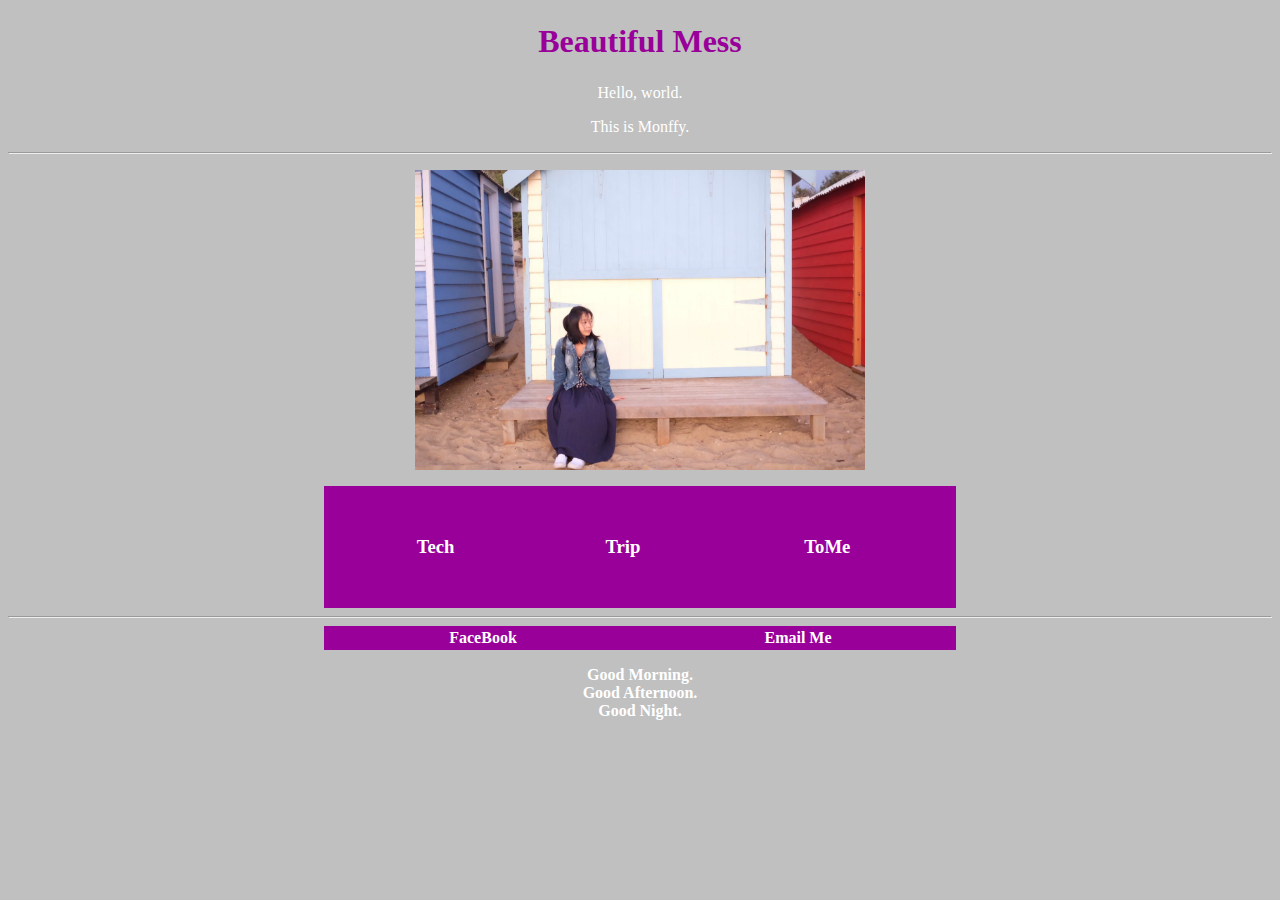
==== index.html @ 0dc156ee "Update index.html" ====
<!doctype html PUBLIC "-//W3C//DTD XHTML 1.0 Transitional//EN"
"http://www.w3.org/TR/xhtml1/DTD/xhtml1-transitional.dtd">

<html>
<head>
<title> Beautiful Mess </title>
<link rel="stylesheet" type="text/css" href="style.css"/>
</head>
<body>
<h1>Beautiful Mess</h1>
<p>Hello, world.</p>
<p>This is Monffy.</p>
<hr/>
<p>
</p>
<p>
<a href="http://monfffy.lofter.com/post/26c9b4_75dc22f"><img src="index.jpg" height = 300px/></a>
</p>
<table width="50%" cellspacing="30" align="center">
  <tr>
      <td><h3><a href="Tech.html">Tech</a></h3></td>
      <td><h3><a href="Trip.html">Trip</a></h3></td>
      <td><h3><a href="ToMe.html">ToMe</a></h3></td>
  </tr>
</table>
<hr/>
<table width="50%" align="center">
<td> <a href="https://www.facebook.com/monffy.hu" title="Monffy Hu">FaceBook</a></td>
<td> <a href="mailto:monffy.hu@gmail.com">Email Me</a></td>
</table>
<ul align="center">
  <li>Good Morning.</li>
  <li>Good Afternoon.</li>
  <li>Good Night.</li>
</ul>
</body>
</html>
---- style.css ----
h1{
	color:#990099;
	line-height:130%;
   }
ul
     {
    font-weight:bold;
	list-style-type:none;
	padding:0;
   }
body 
     {
    background-color:#C0C0C0;
	text-align:center;
	font-family:Palatino Linotype;
	color:white;
	}
h2 {
	background-color:pink;
	padding-top:20px;
	padding-bottom:20px;
	margin-left:300px;
	margin-right:300px;}
a:link
       {
	color:white;
	text-decoration:none;
	}
a:visited
       {
	color:white;
	}
a:hover
       {
	color:#3399FF;
	}
table{
	background-color:#990099;
	font-weight:bold;
	}
div.article {
    width:800px;
    margin:auto;
	text-align:left;
}
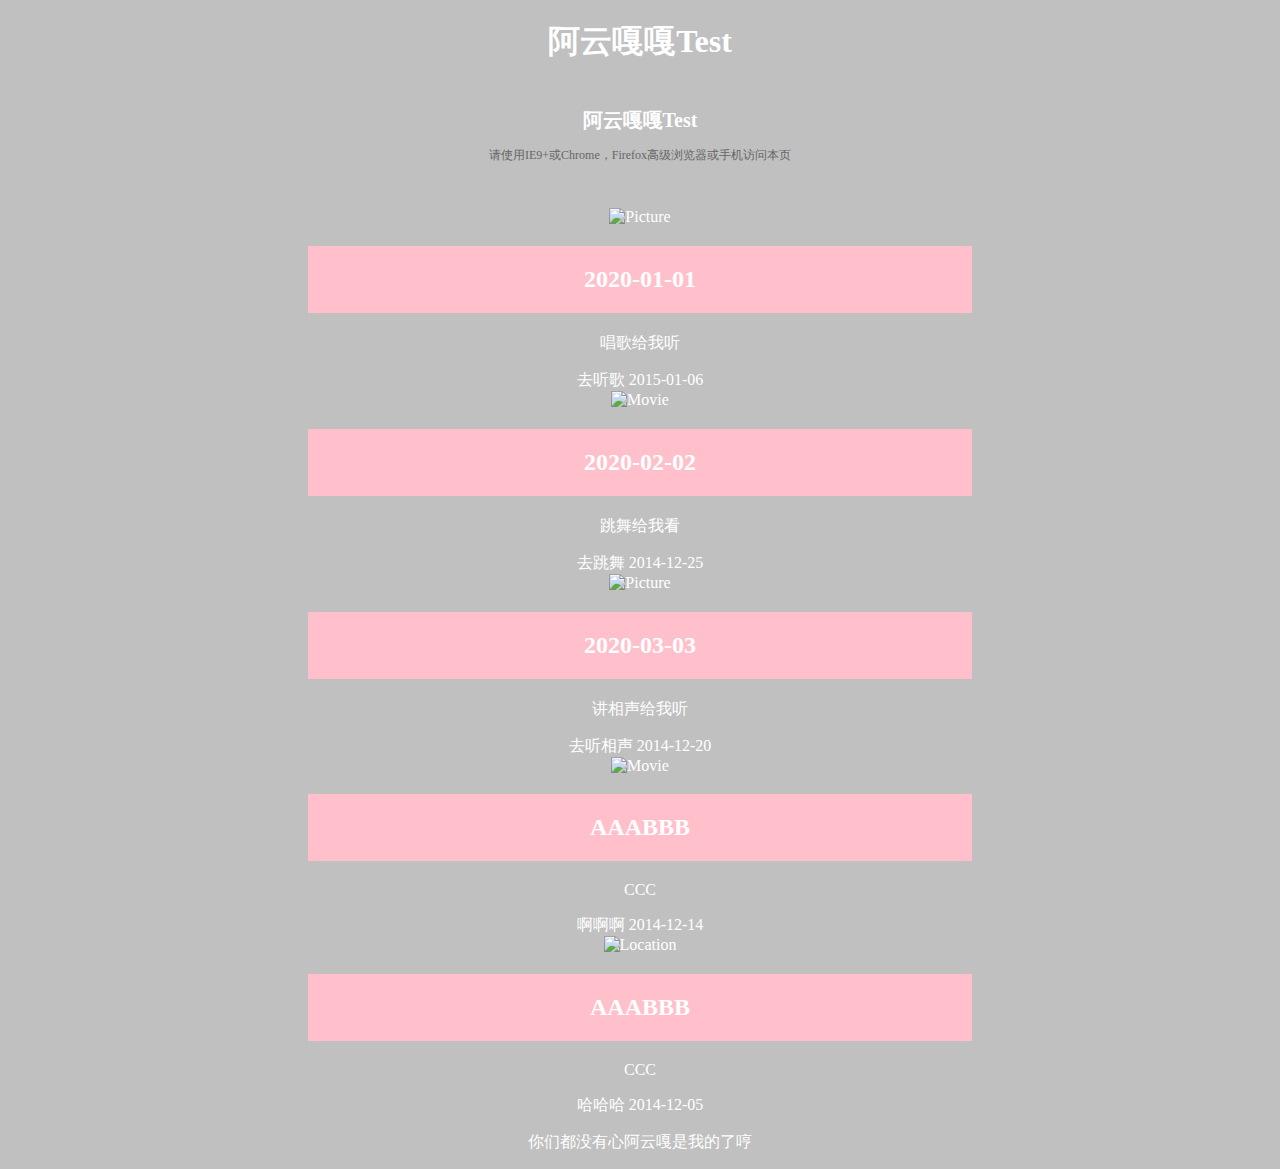
==== commit 3161d5ce: "Update index.html" ====
--- a/index.html
+++ b/index.html
@@ -1,37 +1,89 @@
-<!doctype html PUBLIC "-//W3C//DTD XHTML 1.0 Transitional//EN"
-"http://www.w3.org/TR/xhtml1/DTD/xhtml1-transitional.dtd">
-
-<html>
-<head>
-<title> Beautiful Mess </title>
-<link rel="stylesheet" type="text/css" href="style.css"/>
-</head>
-<body>
-<h1>Beautiful Mess</h1>
-<p>Hello, world.</p>
-<p>This is Monffy.</p>
-<hr/>
-<p>
-</p>
-<p>
-<a href="http://monfffy.lofter.com/post/26c9b4_75dc22f"><img src="index.jpg" height = 300px/></a>
-</p>
-<table width="50%" cellspacing="30" align="center">
-  <tr>
-      <td><h3><a href="Tech.html">Tech</a></h3></td>
-      <td><h3><a href="Trip.html">Trip</a></h3></td>
-      <td><h3><a href="ToMe.html">ToMe</a></h3></td>
-  </tr>
-</table>
-<hr/>
-<table width="50%" align="center">
-<td> <a href="https://www.facebook.com/monffy.hu" title="Monffy Hu">FaceBook</a></td>
-<td> <a href="mailto:monffy.hu@gmail.com">Email Me</a></td>
-</table>
-<ul align="center">
-  <li>Good Morning.</li>
-  <li>Good Afternoon.</li>
-  <li>Good Night.</li>
-</ul>
-</body>
-</html>
+<!DOCTYPE HTML>
+<html>
+<head>
+<meta charset="utf-8">
+<meta name="viewport" content="width=device-width, initial-scale=1.0">
+<title>阿云嘎嘎Test</title>
+<link rel="stylesheet" href="http://www.helloweba.com/demo/css/main.css" />
+<link rel="stylesheet" href="style.css" />
+<style type="text/css">
+h2.top_title{border-bottom:none;background:none;text-align:center;line-height:32px; font-size:20px}
+h2.top_title span{font-size:12px; color:#666;font-weight:500}
+</style>
+</head>
+
+<body>
+<div id="header">
+   <div id="logo"><h1><a href="http://www.helloweba.com" title="返回helloweba首页">阿云嘎嘎Test</a></h1></div>
+</div>
+
+<h2 class="top_title"><a href="http://www.helloweba.com/view-blog-285.html">阿云嘎嘎Test</a><br/><span>请使用IE9+或Chrome，Firefox高级浏览器或手机访问本页</span></h2>
+
+<section id="cd-timeline" class="cd-container">
+	<div class="cd-timeline-block">
+		<div class="cd-timeline-img cd-picture">
+			<img src="img/cd-icon-picture.svg" alt="Picture">
+		</div>
+
+		<div class="cd-timeline-content">
+			<h2>2020-01-01</h2>
+			<p>唱歌给我听</p>
+			<a href="http://www.helloweba.com/view-blog-285.html" class="cd-read-more" target="_blank">去听歌</a>
+			<span class="cd-date">2015-01-06</span>
+		</div>
+	</div>
+	<div class="cd-timeline-block">
+		<div class="cd-timeline-img cd-movie">
+			<img src="img/cd-icon-movie.svg" alt="Movie">
+		</div>
+
+		<div class="cd-timeline-content">
+			<h2>2020-02-02</h2>
+			<p>跳舞给我看</p>
+			<a href="http://www.helloweba.com/view-blog-284.html" class="cd-read-more" target="_blank">去跳舞</a>
+			<span class="cd-date">2014-12-25</span>
+		</div>
+	</div>
+	<div class="cd-timeline-block">
+		<div class="cd-timeline-img cd-picture">
+			<img src="img/cd-icon-picture.svg" alt="Picture">
+		</div>
+
+		<div class="cd-timeline-content">
+			<h2>2020-03-03</h2>
+			<p>讲相声给我听</p>
+			<a href="http://www.helloweba.com/view-blog-283.html" class="cd-read-more" target="_blank">去听相声</a>
+			<span class="cd-date">2014-12-20</span>
+		</div>
+	</div>
+	<div class="cd-timeline-block">
+		<div class="cd-timeline-img cd-movie">
+			<img src="img/cd-icon-movie.svg" alt="Movie">
+		</div>
+
+		<div class="cd-timeline-content">
+			<h2>AAABBB</h2>
+			<p>CCC</p>
+			<a href="http://www.helloweba.com/view-blog-282.html" class="cd-read-more" target="_blank">啊啊啊</a>
+			<span class="cd-date">2014-12-14</span>
+		</div>
+	</div>
+	<div class="cd-timeline-block">
+		<div class="cd-timeline-img cd-movie">
+			<img src="img/cd-icon-location.svg" alt="Location">
+		</div>
+
+		<div class="cd-timeline-content">
+			<h2>AAABBB</h2>
+			<p>CCC</p>
+			<a href="http://www.helloweba.com/view-blog-281.html" class="cd-read-more" target="_blank">哈哈哈</a>
+			<span class="cd-date">2014-12-05</span>
+		</div>
+	</div>
+</section>
+
+<div id="footer">
+    <p>你们都没有心<a href="http://www.helloweba.com">阿云嘎是我的了哼</a></p>
+</div>
+</body>
+</html>
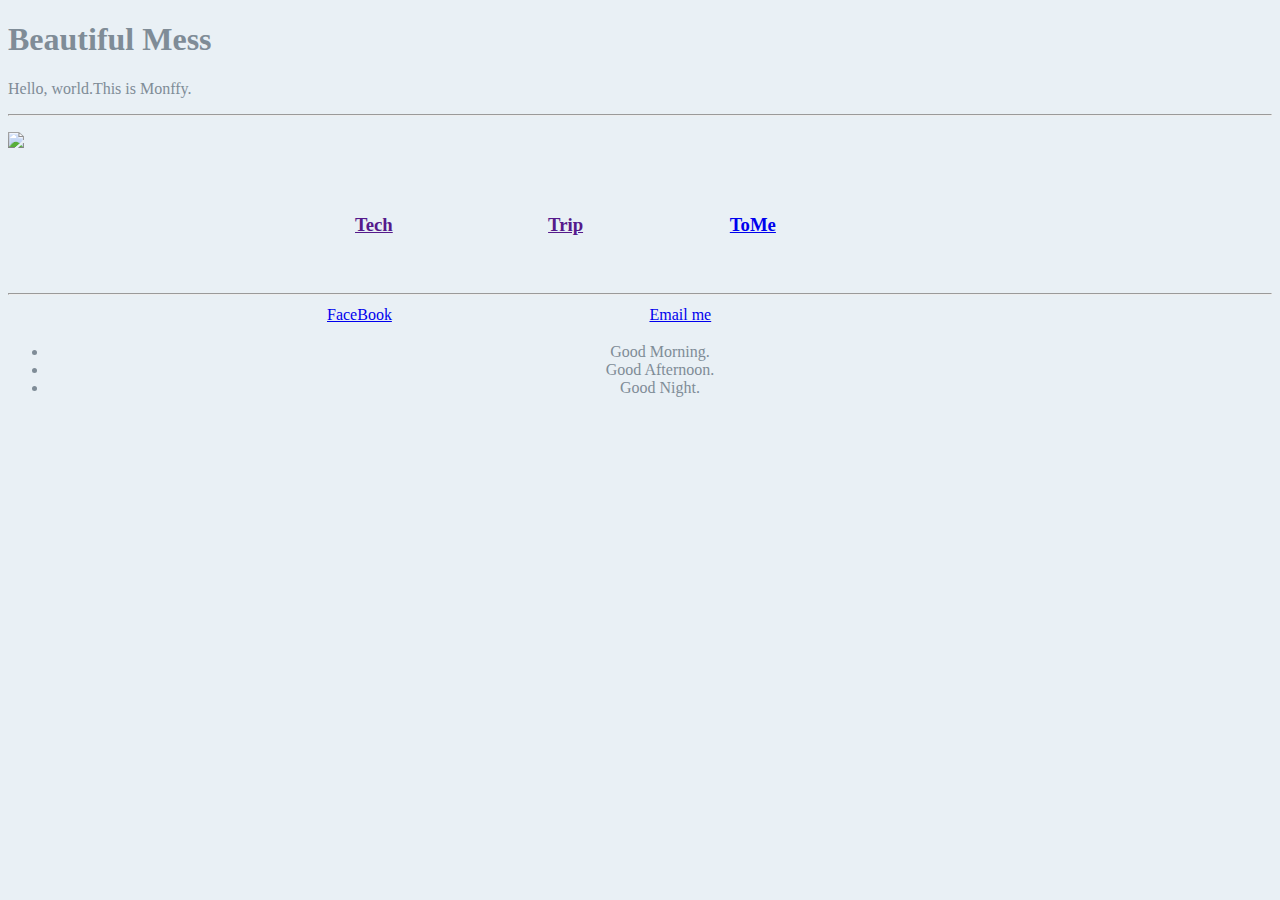
==== commit 9fef5f05: "Update index.html" ====
--- a/index.html
+++ b/index.html
@@ -1,89 +1,37 @@
-<!DOCTYPE HTML>
+<!doctype html PUBLIC "-//W3C//DTD XHTML 1.0 Transitional//EN"
+"http://www.w3.org/TR/xhtml1/DTD/xhtml1-transitional.dtd">
+
 <html>
 <head>
-<meta charset="utf-8">
-<meta name="viewport" content="width=device-width, initial-scale=1.0">
-<title>阿云嘎嘎Test</title>
-<link rel="stylesheet" href="http://www.helloweba.com/demo/css/main.css" />
-<link rel="stylesheet" href="style.css" />
-<style type="text/css">
-h2.top_title{border-bottom:none;background:none;text-align:center;line-height:32px; font-size:20px}
-h2.top_title span{font-size:12px; color:#666;font-weight:500}
-</style>
+<title> Beautiful Mess </title>
+<link rel="stylesheet" type="text/css" href="style.css"/>
 </head>
-
 <body>
-<div id="header">
-   <div id="logo"><h1><a href="http://www.helloweba.com" title="返回helloweba首页">阿云嘎嘎Test</a></h1></div>
-</div>
-
-<h2 class="top_title"><a href="http://www.helloweba.com/view-blog-285.html">阿云嘎嘎Test</a><br/><span>请使用IE9+或Chrome，Firefox高级浏览器或手机访问本页</span></h2>
-
-<section id="cd-timeline" class="cd-container">
-	<div class="cd-timeline-block">
-		<div class="cd-timeline-img cd-picture">
-			<img src="img/cd-icon-picture.svg" alt="Picture">
-		</div>
-
-		<div class="cd-timeline-content">
-			<h2>2020-01-01</h2>
-			<p>唱歌给我听</p>
-			<a href="http://www.helloweba.com/view-blog-285.html" class="cd-read-more" target="_blank">去听歌</a>
-			<span class="cd-date">2015-01-06</span>
-		</div>
-	</div>
-	<div class="cd-timeline-block">
-		<div class="cd-timeline-img cd-movie">
-			<img src="img/cd-icon-movie.svg" alt="Movie">
-		</div>
-
-		<div class="cd-timeline-content">
-			<h2>2020-02-02</h2>
-			<p>跳舞给我看</p>
-			<a href="http://www.helloweba.com/view-blog-284.html" class="cd-read-more" target="_blank">去跳舞</a>
-			<span class="cd-date">2014-12-25</span>
-		</div>
-	</div>
-	<div class="cd-timeline-block">
-		<div class="cd-timeline-img cd-picture">
-			<img src="img/cd-icon-picture.svg" alt="Picture">
-		</div>
-
-		<div class="cd-timeline-content">
-			<h2>2020-03-03</h2>
-			<p>讲相声给我听</p>
-			<a href="http://www.helloweba.com/view-blog-283.html" class="cd-read-more" target="_blank">去听相声</a>
-			<span class="cd-date">2014-12-20</span>
-		</div>
-	</div>
-	<div class="cd-timeline-block">
-		<div class="cd-timeline-img cd-movie">
-			<img src="img/cd-icon-movie.svg" alt="Movie">
-		</div>
-
-		<div class="cd-timeline-content">
-			<h2>AAABBB</h2>
-			<p>CCC</p>
-			<a href="http://www.helloweba.com/view-blog-282.html" class="cd-read-more" target="_blank">啊啊啊</a>
-			<span class="cd-date">2014-12-14</span>
-		</div>
-	</div>
-	<div class="cd-timeline-block">
-		<div class="cd-timeline-img cd-movie">
-			<img src="img/cd-icon-location.svg" alt="Location">
-		</div>
-
-		<div class="cd-timeline-content">
-			<h2>AAABBB</h2>
-			<p>CCC</p>
-			<a href="http://www.helloweba.com/view-blog-281.html" class="cd-read-more" target="_blank">哈哈哈</a>
-			<span class="cd-date">2014-12-05</span>
-		</div>
-	</div>
-</section>
-
-<div id="footer">
-    <p>你们都没有心<a href="http://www.helloweba.com">阿云嘎是我的了哼</a></p>
-</div>
+<h1>Beautiful Mess</h1>
+<p>Hello, world.This is Monffy.</p>
+<hr/>
+<p>
+</p>
+<p>
+<a href="http://monfffy.lofter.com/post/26c9b4_75dc22f"><img src="Index.jpg" /></a>
+</p>
+<table width="50%" cellspacing="30" align="center">
+  <tr>
+      <td><h3><a href="">Tech</a></h3></td>
+	  <td><h3><a href="">Trip</a></h3></td>
+	  <td><h3><a href="ToMe.html">ToMe</a></h3></td>
+  </tr>
+</table>
+<hr/>
+<table width="50%" align="center">
+<td> <a href="https://www.facebook.com/monffy.hu" title="Monffy Hu"> FaceBook</a></td>
+<td> <a href="mailto:monffy.hu@gmail.com"> Email me </a></td>
+</table>
+<ul align="center">
+  <li>Good Morning.</li>
+  <li>Good Afternoon.</li>
+  <li>Good Night.</li>
+</ul>
+<script type="text/javascrip
 </body>
 </html>
--- a/style.css
+++ b/style.css
@@ -1,45 +1,282 @@
-h1{
-	color:#990099;
-	line-height:130%;
-   }
-ul
-     {
-    font-weight:bold;
-	list-style-type:none;
-	padding:0;
-   }
-body 
-     {
-    background-color:#C0C0C0;
-	text-align:center;
-	font-family:Palatino Linotype;
-	color:white;
-	}
-h2 {
-	background-color:pink;
-	padding-top:20px;
-	padding-bottom:20px;
-	margin-left:300px;
-	margin-right:300px;}
-a:link
-       {
-	color:white;
-	text-decoration:none;
-	}
-a:visited
-       {
-	color:white;
-	}
-a:hover
-       {
-	color:#3399FF;
-	}
-table{
-	background-color:#990099;
-	font-weight:bold;
-	}
-div.article {
-    width:800px;
-    margin:auto;
-	text-align:left;
-}
+/* -------------------------------- 
+
+Primary style
+
+-------------------------------- */
+html * {
+  -webkit-font-smoothing: antialiased;
+  -moz-osx-font-smoothing: grayscale;
+}
+
+*, *:after, *:before {
+  -webkit-box-sizing: border-box;
+  -moz-box-sizing: border-box;
+  box-sizing: border-box;
+}
+
+body {
+  font-size: 100%;
+  color: #7f8c97;
+  background-color: #e9f0f5;
+}
+
+
+
+img {
+  max-width: 100%;
+}
+
+/* -------------------------------- 
+
+Modules - reusable parts of our design
+
+-------------------------------- */
+.cd-container {
+  /* this class is used to give a max-width to the element it is applied to, and center it horizontally when it reaches that max-width */
+  width: 90%;
+  max-width: 1170px;
+  margin: 0 auto;
+}
+.cd-container::after {
+  /* clearfix */
+  content: '';
+  display: table;
+  clear: both;
+}
+
+/* -------------------------------- 
+
+Main components 
+
+-------------------------------- */
+
+#cd-timeline {
+  position: relative;
+  padding: 2em 0;
+  margin-top: 2em;
+  margin-bottom: 2em;
+}
+#cd-timeline::before {
+  /* this is the vertical line */
+  content: '';
+  position: absolute;
+  top: 0;
+  left: 18px;
+  height: 100%;
+  width: 4px;
+  background: #d7e4ed;
+}
+@media only screen and (min-width: 1170px) {
+  #cd-timeline {
+    margin-top: 3em;
+    margin-bottom: 3em;
+  }
+  #cd-timeline::before {
+    left: 50%;
+    margin-left: -2px;
+  }
+}
+
+.cd-timeline-block {
+  position: relative;
+  margin: 2em 0;
+}
+.cd-timeline-block:after {
+  content: "";
+  display: table;
+  clear: both;
+}
+.cd-timeline-block:first-child {
+  margin-top: 0;
+}
+.cd-timeline-block:last-child {
+  margin-bottom: 0;
+}
+@media only screen and (min-width: 1170px) {
+  .cd-timeline-block {
+    margin: 4em 0;
+  }
+  .cd-timeline-block:first-child {
+    margin-top: 0;
+  }
+  .cd-timeline-block:last-child {
+    margin-bottom: 0;
+  }
+}
+
+.cd-timeline-img {
+  position: absolute;
+  top: 0;
+  left: 0;
+  width: 40px;
+  height: 40px;
+  border-radius: 50%;
+  box-shadow: 0 0 0 4px white, inset 0 2px 0 rgba(0, 0, 0, 0.08), 0 3px 0 4px rgba(0, 0, 0, 0.05);
+}
+.cd-timeline-img img {
+  display: block;
+  width: 24px;
+  height: 24px;
+  position: relative;
+  left: 50%;
+  top: 50%;
+  margin-left: -12px;
+  margin-top: -12px;
+}
+.cd-timeline-img.cd-picture {
+  background: #75ce66;
+}
+.cd-timeline-img.cd-movie {
+  background: #c03b44;
+}
+.cd-timeline-img.cd-location {
+  background: #f0ca45;
+}
+@media only screen and (min-width: 1170px) {
+  .cd-timeline-img {
+    width: 60px;
+    height: 60px;
+    left: 50%;
+    margin-left: -30px;
+    /* Force Hardware Acceleration in WebKit */
+    -webkit-transform: translateZ(0);
+    -webkit-backface-visibility: hidden;
+  }
+  .cssanimations .cd-timeline-img.is-hidden {
+    visibility: hidden;
+  }
+  .cssanimations .cd-timeline-img.bounce-in {
+    visibility: visible;
+    -webkit-animation: cd-bounce-1 0.6s;
+    -moz-animation: cd-bounce-1 0.6s;
+    animation: cd-bounce-1 0.6s;
+  }
+}
+
+.cd-timeline-content {
+  position: relative;
+  margin-left: 60px;
+  background: white;
+  border-radius: 0.25em;
+  padding: 1em;
+  box-shadow: 0 3px 0 #d7e4ed;
+}
+.cd-timeline-content:after {
+  content: "";
+  display: table;
+  clear: both;
+}
+.cd-timeline-content h2 {
+  color: #303e49;
+}
+.cd-timeline-content p, .cd-timeline-content .cd-read-more, .cd-timeline-content .cd-date {
+  font-size: 13px;
+  font-size: 0.8125rem;
+}
+.cd-timeline-content .cd-read-more, .cd-timeline-content .cd-date {
+  display: inline-block;
+}
+.cd-timeline-content p {
+  margin: 1em 0;
+  line-height: 1.6;
+}
+.cd-timeline-content .cd-read-more {
+  float: right;
+  padding: .8em 1em;
+  background: #acb7c0;
+  color: white;
+  border-radius: 0.25em;
+}
+.no-touch .cd-timeline-content .cd-read-more:hover {
+  background-color: #bac4cb;  
+}
+a.cd-read-more:hover{text-decoration:none; background-color: #424242;  }
+.cd-timeline-content .cd-date {
+  float: left;
+  padding: .8em 0;
+  opacity: .7;
+}
+.cd-timeline-content::before {
+  content: '';
+  position: absolute;
+  top: 16px;
+  right: 100%;
+  height: 0;
+  width: 0;
+  border: 7px solid transparent;
+  border-right: 7px solid white;
+}
+@media only screen and (min-width: 768px) {
+  .cd-timeline-content h2 {
+    font-size: 20px;
+    font-size: 1.25rem;
+  }
+  .cd-timeline-content p {
+    font-size: 16px;
+    font-size: 1rem;
+  }
+  .cd-timeline-content .cd-read-more, .cd-timeline-content .cd-date {
+    font-size: 14px;
+    font-size: 0.875rem;
+  }
+}
+@media only screen and (min-width: 1170px) {
+  .cd-timeline-content {
+    margin-left: 0;
+    padding: 1.6em;
+    width: 45%;
+  }
+  .cd-timeline-content::before {
+    top: 24px;
+    left: 100%;
+    border-color: transparent;
+    border-left-color: white;
+  }
+  .cd-timeline-content .cd-read-more {
+    float: left;
+  }
+  .cd-timeline-content .cd-date {
+    position: absolute;
+    width: 100%;
+    left: 122%;
+    top: 6px;
+    font-size: 16px;
+    font-size: 1rem;
+  }
+  .cd-timeline-block:nth-child(even) .cd-timeline-content {
+    float: right;
+  }
+  .cd-timeline-block:nth-child(even) .cd-timeline-content::before {
+    top: 24px;
+    left: auto;
+    right: 100%;
+    border-color: transparent;
+    border-right-color: white;
+  }
+  .cd-timeline-block:nth-child(even) .cd-timeline-content .cd-read-more {
+    float: right;
+  }
+  .cd-timeline-block:nth-child(even) .cd-timeline-content .cd-date {
+    left: auto;
+    right: 122%;
+    text-align: right;
+  }
+  .cssanimations .cd-timeline-content.is-hidden {
+    visibility: hidden;
+  }
+  .cssanimations .cd-timeline-content.bounce-in {
+    visibility: visible;
+    -webkit-animation: cd-bounce-2 0.6s;
+    -moz-animation: cd-bounce-2 0.6s;
+    animation: cd-bounce-2 0.6s;
+  }
+}
+
+@media only screen and (min-width: 1170px) {
+  /* inverse bounce effect on even content blocks */
+  .cssanimations .cd-timeline-block:nth-child(even) .cd-timeline-content.bounce-in {
+    -webkit-animation: cd-bounce-2-inverse 0.6s;
+    -moz-animation: cd-bounce-2-inverse 0.6s;
+    animation: cd-bounce-2-inverse 0.6s;
+  }
+}
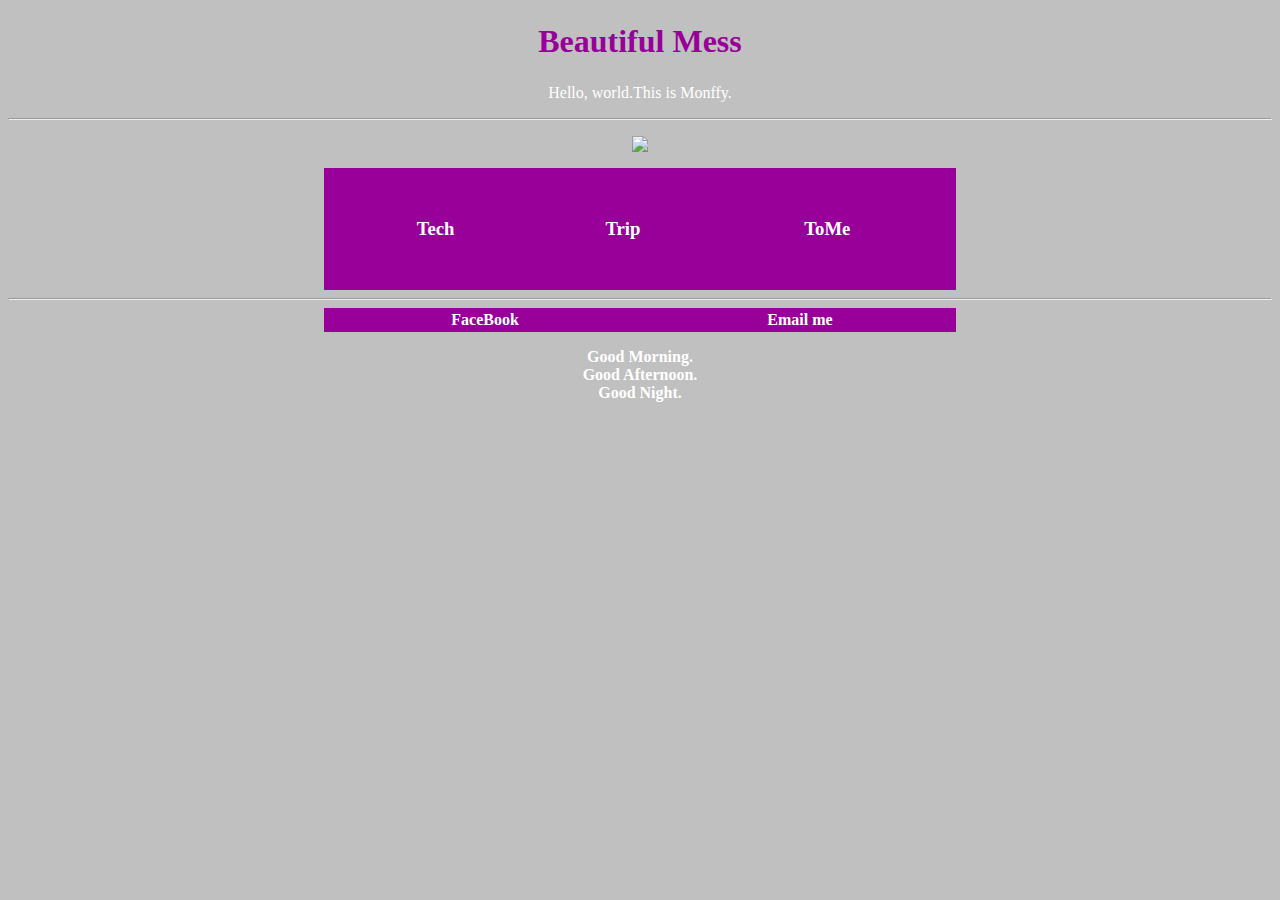
==== commit 5f731adb: "Update index.html" ====
--- a/index.html
+++ b/index.html
@@ -13,7 +13,7 @@
 <p>
 </p>
 <p>
-<a href="http://monfffy.lofter.com/post/26c9b4_75dc22f"><img src="Index.jpg" /></a>
+<a href="https://imglf4.nosdn0.126.net/img/WEpKYUdiWHJib0hhVGlqajRHZWRtQmRwanlhR2FvMFVsN1VZSE5tWjREaVVGQUNpMExFM1h3PT0.jpg?imageView&thumbnail=1000x0&type=jpg"><img src="Index.jpg" /></a>
 </p>
 <table width="50%" cellspacing="30" align="center">
   <tr>
--- a/style.css
+++ b/style.css
@@ -1,282 +1,45 @@
-/* -------------------------------- 
-
-Primary style
-
--------------------------------- */
-html * {
-  -webkit-font-smoothing: antialiased;
-  -moz-osx-font-smoothing: grayscale;
+h1{
+	color:#990099;
+	line-height:130%;
+   }
+ul
+     {
+    font-weight:bold;
+	list-style-type:none;
+	padding:0;
+   }
+body 
+     {
+    background-color:#C0C0C0;
+	text-align:center;
+	font-family:Palatino Linotype;
+	color:white;
+	}
+h2 {
+	background-color:pink;
+	padding-top:20px;
+	padding-bottom:20px;
+	margin-left:300px;
+	margin-right:300px;}
+a:link
+       {
+	color:white;
+	text-decoration:none;
+	}
+a:visited
+       {
+	color:white;
+	}
+a:hover
+       {
+	color:#3399FF;
+	}
+table{
+	background-color:#990099;
+	font-weight:bold;
+	}
+div.article {
+    width:800px;
+    margin:auto;
+	text-align:left;
 }
-
-*, *:after, *:before {
-  -webkit-box-sizing: border-box;
-  -moz-box-sizing: border-box;
-  box-sizing: border-box;
-}
-
-body {
-  font-size: 100%;
-  color: #7f8c97;
-  background-color: #e9f0f5;
-}
-
-
-
-img {
-  max-width: 100%;
-}
-
-/* -------------------------------- 
-
-Modules - reusable parts of our design
-
--------------------------------- */
-.cd-container {
-  /* this class is used to give a max-width to the element it is applied to, and center it horizontally when it reaches that max-width */
-  width: 90%;
-  max-width: 1170px;
-  margin: 0 auto;
-}
-.cd-container::after {
-  /* clearfix */
-  content: '';
-  display: table;
-  clear: both;
-}
-
-/* -------------------------------- 
-
-Main components 
-
--------------------------------- */
-
-#cd-timeline {
-  position: relative;
-  padding: 2em 0;
-  margin-top: 2em;
-  margin-bottom: 2em;
-}
-#cd-timeline::before {
-  /* this is the vertical line */
-  content: '';
-  position: absolute;
-  top: 0;
-  left: 18px;
-  height: 100%;
-  width: 4px;
-  background: #d7e4ed;
-}
-@media only screen and (min-width: 1170px) {
-  #cd-timeline {
-    margin-top: 3em;
-    margin-bottom: 3em;
-  }
-  #cd-timeline::before {
-    left: 50%;
-    margin-left: -2px;
-  }
-}
-
-.cd-timeline-block {
-  position: relative;
-  margin: 2em 0;
-}
-.cd-timeline-block:after {
-  content: "";
-  display: table;
-  clear: both;
-}
-.cd-timeline-block:first-child {
-  margin-top: 0;
-}
-.cd-timeline-block:last-child {
-  margin-bottom: 0;
-}
-@media only screen and (min-width: 1170px) {
-  .cd-timeline-block {
-    margin: 4em 0;
-  }
-  .cd-timeline-block:first-child {
-    margin-top: 0;
-  }
-  .cd-timeline-block:last-child {
-    margin-bottom: 0;
-  }
-}
-
-.cd-timeline-img {
-  position: absolute;
-  top: 0;
-  left: 0;
-  width: 40px;
-  height: 40px;
-  border-radius: 50%;
-  box-shadow: 0 0 0 4px white, inset 0 2px 0 rgba(0, 0, 0, 0.08), 0 3px 0 4px rgba(0, 0, 0, 0.05);
-}
-.cd-timeline-img img {
-  display: block;
-  width: 24px;
-  height: 24px;
-  position: relative;
-  left: 50%;
-  top: 50%;
-  margin-left: -12px;
-  margin-top: -12px;
-}
-.cd-timeline-img.cd-picture {
-  background: #75ce66;
-}
-.cd-timeline-img.cd-movie {
-  background: #c03b44;
-}
-.cd-timeline-img.cd-location {
-  background: #f0ca45;
-}
-@media only screen and (min-width: 1170px) {
-  .cd-timeline-img {
-    width: 60px;
-    height: 60px;
-    left: 50%;
-    margin-left: -30px;
-    /* Force Hardware Acceleration in WebKit */
-    -webkit-transform: translateZ(0);
-    -webkit-backface-visibility: hidden;
-  }
-  .cssanimations .cd-timeline-img.is-hidden {
-    visibility: hidden;
-  }
-  .cssanimations .cd-timeline-img.bounce-in {
-    visibility: visible;
-    -webkit-animation: cd-bounce-1 0.6s;
-    -moz-animation: cd-bounce-1 0.6s;
-    animation: cd-bounce-1 0.6s;
-  }
-}
-
-.cd-timeline-content {
-  position: relative;
-  margin-left: 60px;
-  background: white;
-  border-radius: 0.25em;
-  padding: 1em;
-  box-shadow: 0 3px 0 #d7e4ed;
-}
-.cd-timeline-content:after {
-  content: "";
-  display: table;
-  clear: both;
-}
-.cd-timeline-content h2 {
-  color: #303e49;
-}
-.cd-timeline-content p, .cd-timeline-content .cd-read-more, .cd-timeline-content .cd-date {
-  font-size: 13px;
-  font-size: 0.8125rem;
-}
-.cd-timeline-content .cd-read-more, .cd-timeline-content .cd-date {
-  display: inline-block;
-}
-.cd-timeline-content p {
-  margin: 1em 0;
-  line-height: 1.6;
-}
-.cd-timeline-content .cd-read-more {
-  float: right;
-  padding: .8em 1em;
-  background: #acb7c0;
-  color: white;
-  border-radius: 0.25em;
-}
-.no-touch .cd-timeline-content .cd-read-more:hover {
-  background-color: #bac4cb;  
-}
-a.cd-read-more:hover{text-decoration:none; background-color: #424242;  }
-.cd-timeline-content .cd-date {
-  float: left;
-  padding: .8em 0;
-  opacity: .7;
-}
-.cd-timeline-content::before {
-  content: '';
-  position: absolute;
-  top: 16px;
-  right: 100%;
-  height: 0;
-  width: 0;
-  border: 7px solid transparent;
-  border-right: 7px solid white;
-}
-@media only screen and (min-width: 768px) {
-  .cd-timeline-content h2 {
-    font-size: 20px;
-    font-size: 1.25rem;
-  }
-  .cd-timeline-content p {
-    font-size: 16px;
-    font-size: 1rem;
-  }
-  .cd-timeline-content .cd-read-more, .cd-timeline-content .cd-date {
-    font-size: 14px;
-    font-size: 0.875rem;
-  }
-}
-@media only screen and (min-width: 1170px) {
-  .cd-timeline-content {
-    margin-left: 0;
-    padding: 1.6em;
-    width: 45%;
-  }
-  .cd-timeline-content::before {
-    top: 24px;
-    left: 100%;
-    border-color: transparent;
-    border-left-color: white;
-  }
-  .cd-timeline-content .cd-read-more {
-    float: left;
-  }
-  .cd-timeline-content .cd-date {
-    position: absolute;
-    width: 100%;
-    left: 122%;
-    top: 6px;
-    font-size: 16px;
-    font-size: 1rem;
-  }
-  .cd-timeline-block:nth-child(even) .cd-timeline-content {
-    float: right;
-  }
-  .cd-timeline-block:nth-child(even) .cd-timeline-content::before {
-    top: 24px;
-    left: auto;
-    right: 100%;
-    border-color: transparent;
-    border-right-color: white;
-  }
-  .cd-timeline-block:nth-child(even) .cd-timeline-content .cd-read-more {
-    float: right;
-  }
-  .cd-timeline-block:nth-child(even) .cd-timeline-content .cd-date {
-    left: auto;
-    right: 122%;
-    text-align: right;
-  }
-  .cssanimations .cd-timeline-content.is-hidden {
-    visibility: hidden;
-  }
-  .cssanimations .cd-timeline-content.bounce-in {
-    visibility: visible;
-    -webkit-animation: cd-bounce-2 0.6s;
-    -moz-animation: cd-bounce-2 0.6s;
-    animation: cd-bounce-2 0.6s;
-  }
-}
-
-@media only screen and (min-width: 1170px) {
-  /* inverse bounce effect on even content blocks */
-  .cssanimations .cd-timeline-block:nth-child(even) .cd-timeline-content.bounce-in {
-    -webkit-animation: cd-bounce-2-inverse 0.6s;
-    -moz-animation: cd-bounce-2-inverse 0.6s;
-    animation: cd-bounce-2-inverse 0.6s;
-  }
-}
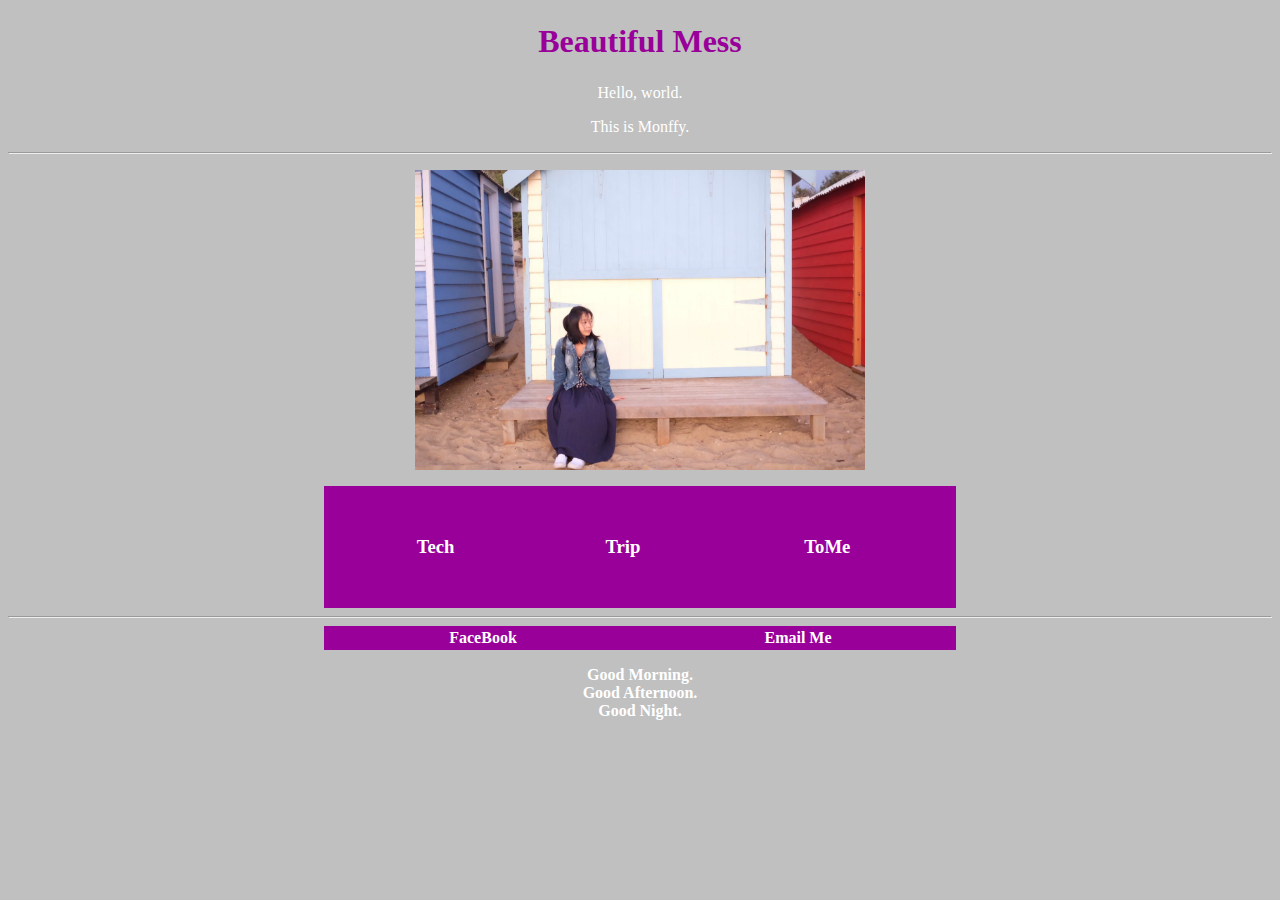
==== commit 54ec21d8: "Update index.html" ====
--- a/index.html
+++ b/index.html
@@ -1,37 +1,37 @@
-<!doctype html PUBLIC "-//W3C//DTD XHTML 1.0 Transitional//EN"
-"http://www.w3.org/TR/xhtml1/DTD/xhtml1-transitional.dtd">
-
-<html>
-<head>
-<title> Beautiful Mess </title>
-<link rel="stylesheet" type="text/css" href="style.css"/>
-</head>
-<body>
-<h1>Beautiful Mess</h1>
-<p>Hello, world.This is Monffy.</p>
-<hr/>
-<p>
-</p>
-<p>
-<a href="https://imglf4.nosdn0.126.net/img/WEpKYUdiWHJib0hhVGlqajRHZWRtQmRwanlhR2FvMFVsN1VZSE5tWjREaVVGQUNpMExFM1h3PT0.jpg?imageView&thumbnail=1000x0&type=jpg"><img src="Index.jpg" /></a>
-</p>
-<table width="50%" cellspacing="30" align="center">
-  <tr>
-      <td><h3><a href="">Tech</a></h3></td>
-	  <td><h3><a href="">Trip</a></h3></td>
-	  <td><h3><a href="ToMe.html">ToMe</a></h3></td>
-  </tr>
-</table>
-<hr/>
-<table width="50%" align="center">
-<td> <a href="https://www.facebook.com/monffy.hu" title="Monffy Hu"> FaceBook</a></td>
-<td> <a href="mailto:monffy.hu@gmail.com"> Email me </a></td>
-</table>
-<ul align="center">
-  <li>Good Morning.</li>
-  <li>Good Afternoon.</li>
-  <li>Good Night.</li>
-</ul>
-<script type="text/javascrip
-</body>
-</html>
+<!doctype html PUBLIC "-//W3C//DTD XHTML 1.0 Transitional//EN"
+"http://www.w3.org/TR/xhtml1/DTD/xhtml1-transitional.dtd">
+
+<html>
+<head>
+<title> Beautiful Mess </title>
+<link rel="stylesheet" type="text/css" href="style.css"/>
+</head>
+<body>
+<h1>Beautiful Mess</h1>
+<p>Hello, world.</p>
+<p>This is Monffy.</p>
+<hr/>
+<p>
+</p>
+<p>
+<a href="http://monfffy.lofter.com/"><img src="index.jpg" height = 300px/></a>
+</p>
+<table width="50%" cellspacing="30" align="center">
+  <tr>
+      <td><h3><a href="Tech.html">Tech</a></h3></td>
+      <td><h3><a href="Trip.html">Trip</a></h3></td>
+      <td><h3><a href="ToMe.html">ToMe</a></h3></td>
+  </tr>
+</table>
+<hr/>
+<table width="50%" align="center">
+<td> <a href="https://www.facebook.com/monffy.hu" title="Monffy Hu">FaceBook</a></td>
+<td> <a href="mailto:monffy.hu@gmail.com">Email Me</a></td>
+</table>
+<ul align="center">
+  <li>Good Morning.</li>
+  <li>Good Afternoon.</li>
+  <li>Good Night.</li>
+</ul>
+</body>
+</html>
